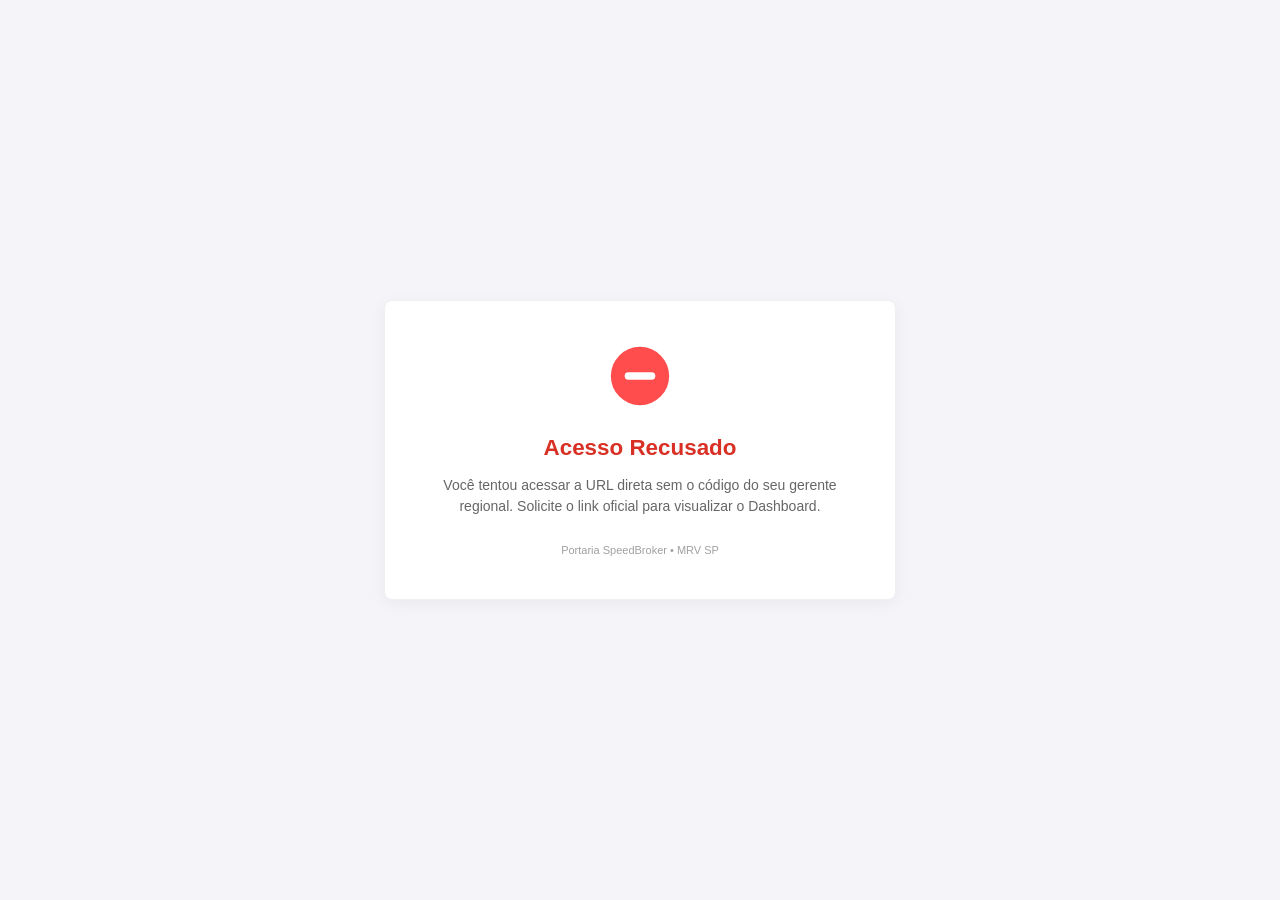
==== index.html @ 3624c4ff "Refactor HTML structure and styling for authentication" ====
<!DOCTYPE html>
<html lang="pt-br" class="notranslate">
<head>
    <meta charset="UTF-8">
    <meta name="google" content="notranslate">
    <meta name="viewport" content="width=device-width, initial-scale=1.0">
    <title>SpeedBroker MRV — Autenticação</title>
    <style>
        :root {
            --mrv-verde: #004d24;
            --mrv-laranja: #f37021;
            --mrv-cinza: #f4f4f9;
        }

        body {
            font-family: Arial, sans-serif;
            background-color: var(--mrv-cinza);
            display: flex;
            justify-content: center;
            align-items: center;
            height: 100vh;
            margin: 0;
        }

        .card-seguranca {
            max-width: 450px;
            width: 90%;
            background: white;
            padding: 40px 30px;
            border-radius: 8px;
            box-shadow: 0 4px 15px rgba(0,0,0,0.05);
            text-align: center;
            border: 1px solid #eef0f2;
            transition: all 0.3s ease;
        }

        .spinner {
            width: 50px;
            height: 50px;
            border: 5px solid #f3f3f3;
            border-top: 5px solid var(--mrv-verde);
            border-radius: 50%;
            animation: spin 1s linear infinite;
            margin: 0 auto 20px auto;
        }

        @keyframes spin {
            0% { transform: rotate(0deg); }
            100% { transform: rotate(360deg); }
        }

        h2 {
            margin-top: 15px;
            margin-bottom: 10px;
            font-size: 1.4rem;
        }

        p {
            color: #666;
            font-size: 14px;
            line-height: 1.5;
            margin-bottom: 0;
        }
    </style>
</head>
<body>

    <div class="card-seguranca" id="painel-status">
        <div class="spinner"></div>
        <h2 style="color: var(--mrv-verde);">Verificando Credenciais...</h2>
        <p>Conectando à portaria de segurança SpeedBroker MRV.</p>
    </div>

    <script>
        function obterParametroUrl(nome) {
            var regex = new RegExp('[\\?&]' + nome + '=([^&#]*)');
            var resultados = regex.exec(location.search);
            return resultados === null ? '' : decodeURIComponent(resultados[1].replace(/\+/g, ' '));
        }

        // Captura o código "?ref=" da URL
        const ref = obterParametroUrl('ref');
        const painel = document.getElementById('painel-status');

        if (ref) {
            // Cenário A: Possui o código. Avisa o usuário e redireciona para a tela principal
            painel.innerHTML = `
                <div class="spinner" style="border-top-color: var(--mrv-laranja);"></div>
                <h2 style="color: var(--mrv-verde);">Acesso Identificado!</h2>
                <p>Carregando o painel de residenciais da MRV SP...</p>
            `;
            
            // Aguarda 1.2 segundos para dar um feedback visual profissional e redireciona
            setTimeout(() => {
                window.location.href = `desktop.html?ref=${ref}`;
            }, 1200);

        } else {
            // Cenário B: Tentou burlar ou acessar a URL pura. Bloqueia na hora!
            painel.innerHTML = `
                <div id="icone-erro" style="margin-bottom: 20px;">
                    <svg width="70" height="70" viewBox="0 0 24 24" fill="none" xmlns="http://www.w3.org/2000/svg">
                        <circle cx="12" cy="12" r="10" fill="#ff4d4d"/>
                        <path d="M8 12H16" stroke="white" stroke-width="2.5" stroke-linecap="round"/>
                    </svg>
                </div>
                <h2 style="color: #d93025;">Acesso Recusado</h2>
                <p>Você tentou acessar a URL direta sem o código do seu gerente regional. Solicite o link oficial para visualizar o Dashboard.</p>
                <p style="color: #a0a0a0; font-size: 11px; margin-top: 25px;">Portaria SpeedBroker • MRV SP</p>
            `;
        }
    </script>
</body>
</html>
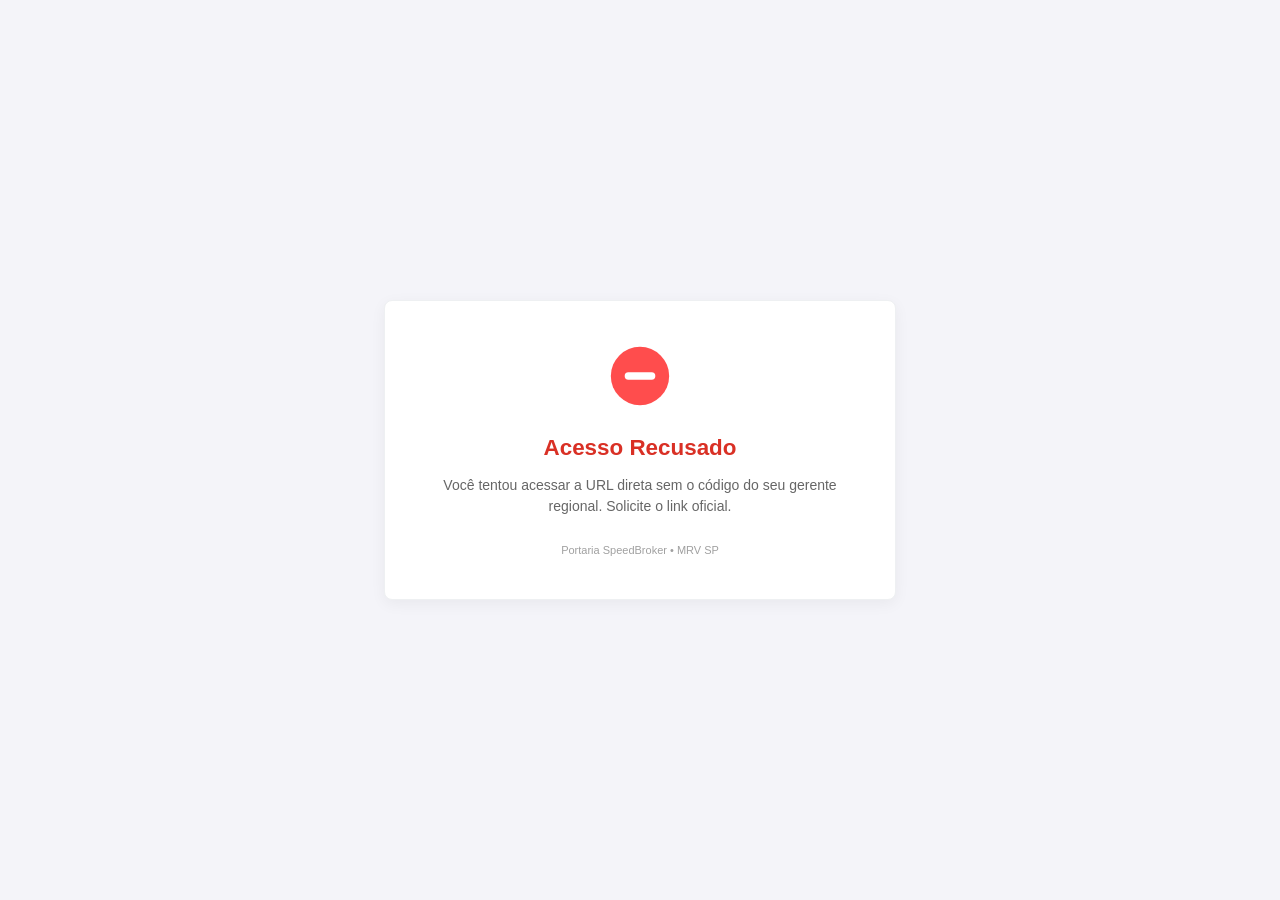
==== commit cc03aa25: "Refactor access control logic in index.html" ====
--- a/index.html
+++ b/index.html
@@ -72,31 +72,75 @@
     </div>
 
     <script>
+        // SUAS CONFIGURAÇÕES - Cole aqui a URL exata do seu Web App do Google Apps Script
+        const URL_API_GOOGLE = "COLE_AQUI_A_URL_DO_SEU_WEB_APP";
+
         function obterParametroUrl(nome) {
             var regex = new RegExp('[\\?&]' + nome + '=([^&#]*)');
             var resultados = regex.exec(location.search);
             return resultados === null ? '' : decodeURIComponent(resultados[1].replace(/\+/g, ' '));
         }
 
-        // Captura o código "?ref=" da URL
         const ref = obterParametroUrl('ref');
         const painel = document.getElementById('painel-status');
 
-        if (ref) {
-            // Cenário A: Possui o código. Avisa o usuário e redireciona para a tela principal
-            painel.innerHTML = `
-                <div class="spinner" style="border-top-color: var(--mrv-laranja);"></div>
-                <h2 style="color: var(--mrv-verde);">Acesso Identificado!</h2>
-                <p>Carregando o painel de residenciais da MRV SP...</p>
-            `;
-            
-            // Aguarda 1.2 segundos para dar um feedback visual profissional e redireciona
-            setTimeout(() => {
-                window.location.href = `desktop.html?ref=${ref}`;
-            }, 1200);
+        if (!ref) {
+            // Cenário A: Sem código na URL -> Bloqueio imediato
+            exibirAcessoRecusado("Acesso Recusado", "Você tentou acessar a URL direta sem o código do seu gerente regional. Solicite o link oficial.");
+        } else {
+            // Cenário B: Possui código -> Vamos verificar a memória do navegador (localStorage)
+            const hoje = new Date().toISOString().slice(0, 10); // Formato: AAAA-MM-DD
+            const chaveChaveiro = `mrv_acesso_${ref}`;
+            const jaAcessouHoje = localStorage.getItem(chaveChaveiro);
 
-        } else {
-            // Cenário B: Tentou burlar ou acessar a URL pura. Bloqueia na hora!
+            if (jaAcessouHoje === hoje) {
+                // Já acessou hoje! Libera direto SEM registrar nova linha na planilha
+                painel.innerHTML = `
+                    <div class="spinner" style="border-top-color: var(--mrv-laranja);"></div>
+                    <h2 style="color: var(--mrv-verde);">Bem-vindo de volta!</h2>
+                    <p>Sua sessão está ativa. Redirecionando para o painel...</p>
+                `;
+                setTimeout(() => {
+                    window.location.href = `desktop.html?ref=${ref}`;
+                }, 1000);
+            } else {
+                // Primeiro acesso do dia! Precisamos validar no Google Apps Script e registrar o acesso
+                painel.innerHTML = `
+                    <div class="spinner"></div>
+                    <h2 style="color: var(--mrv-verde);">Registrando Primeiro Acesso...</h2>
+                    <p>Validando suas cotas de visualização com o servidor.</p>
+                `;
+
+                // Faz a chamada para o Google Sheets para computar o acesso
+                fetch(`${URL_API_GOOGLE}?ref=${ref}`)
+                    .then(response => response.json())
+                    .then(dados => {
+                        if (dados.status === "autorizado") {
+                            // Salva na memória do navegador para não repetir o registro hoje
+                            localStorage.setItem(chaveChaveiro, hoje);
+                            
+                            painel.innerHTML = `
+                                <div class="spinner" style="border-top-color: var(--mrv-laranja);"></div>
+                                <h2 style="color: var(--mrv-verde);">Acesso Autorizado!</h2>
+                                <p>Carregando o painel de residenciais...</p>
+                            `;
+                            setTimeout(() => {
+                                window.location.href = `desktop.html?ref=${ref}`;
+                            }, 1000);
+                        } else {
+                            exibirAcessoRecusado("Acesso Recusado", dados.reason || "Código de gerente inválido ou cota esgotada.");
+                        }
+                    })
+                    .catch(erro => {
+                        // Tratamento caso esteja rodando localmente (CORS) ou dê erro de rede
+                        console.error("Erro na validação:", erro);
+                        // Para não travar seus testes locais, se der erro de rede mas tiver ref, vamos deixar passar
+                        window.location.href = `desktop.html?ref=${ref}`;
+                    });
+            }
+        }
+
+        function exibirAcessoRecusado(titulo, mensagem) {
             painel.innerHTML = `
                 <div id="icone-erro" style="margin-bottom: 20px;">
                     <svg width="70" height="70" viewBox="0 0 24 24" fill="none" xmlns="http://www.w3.org/2000/svg">
@@ -104,8 +148,8 @@
                         <path d="M8 12H16" stroke="white" stroke-width="2.5" stroke-linecap="round"/>
                     </svg>
                 </div>
-                <h2 style="color: #d93025;">Acesso Recusado</h2>
-                <p>Você tentou acessar a URL direta sem o código do seu gerente regional. Solicite o link oficial para visualizar o Dashboard.</p>
+                <h2 style="color: #d93025;">${titulo}</h2>
+                <p>${mensagem}</p>
                 <p style="color: #a0a0a0; font-size: 11px; margin-top: 25px;">Portaria SpeedBroker • MRV SP</p>
             `;
         }
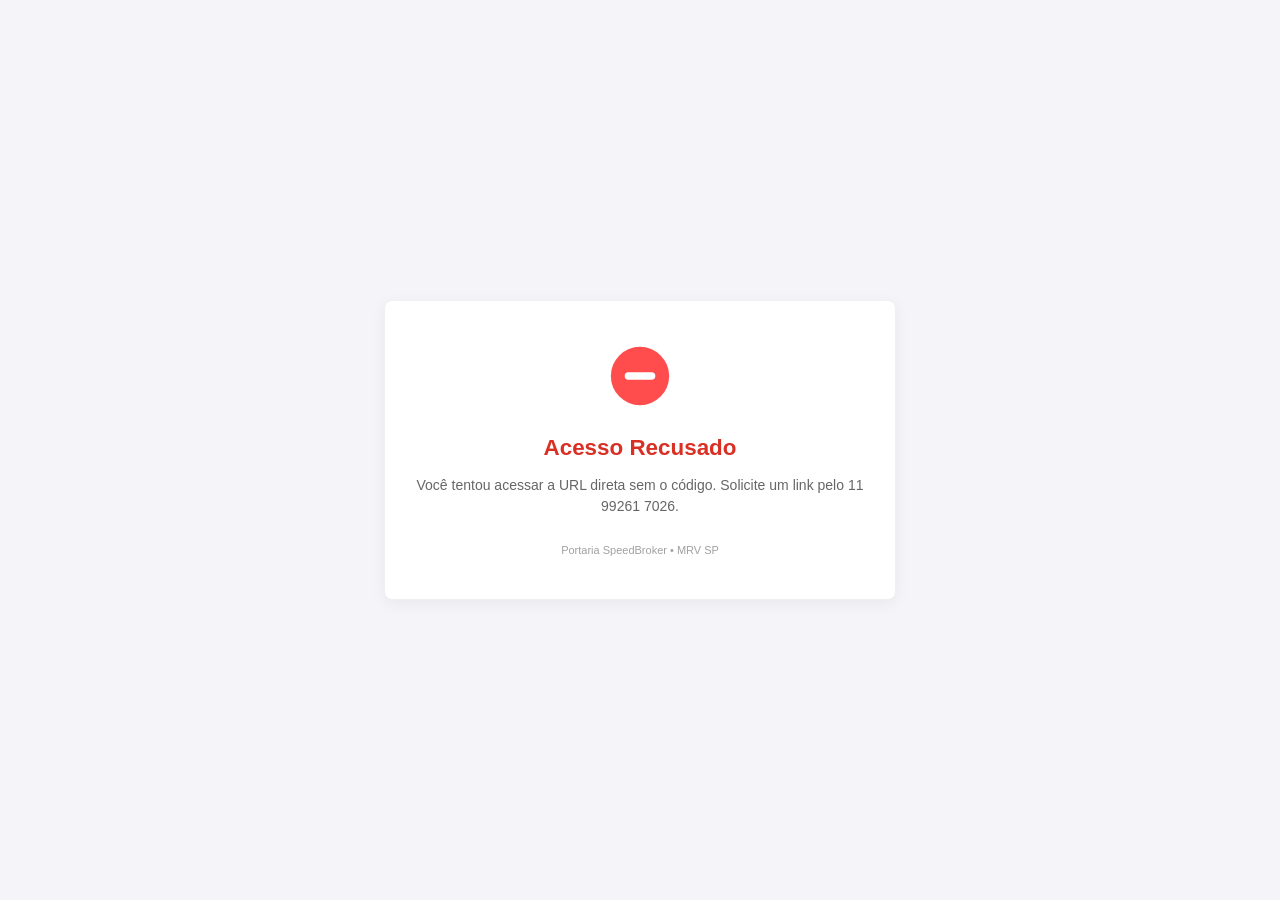
==== commit bb71f8ee: "Update index.html" ====
--- a/index.html
+++ b/index.html
@@ -4,7 +4,7 @@
     <meta charset="UTF-8">
     <meta name="google" content="notranslate">
     <meta name="viewport" content="width=device-width, initial-scale=1.0">
-    <title>SpeedBroker MRV — Autenticação</title>
+    <title>SpeedBroker — Autenticação</title>
     <style>
         :root {
             --mrv-verde: #004d24;
@@ -72,8 +72,8 @@
     </div>
 
     <script>
-        // SUAS CONFIGURAÇÕES - Cole aqui a URL exata do seu Web App do Google Apps Script
-        const URL_API_GOOGLE = "COLE_AQUI_A_URL_DO_SEU_WEB_APP";
+        // Insira aqui a URL do seu Web App atualizado do Google Apps Script
+        const URL_API_GOOGLE = "https://script.google.com/macros/s/AKfycbycqOwW3k1okKJVLiH4M0Kx5ABoCVqDZikE7bBw6xBRLqjRR7I05NE6ZjzpX--dHA/exec";
 
         function obterParametroUrl(nome) {
             var regex = new RegExp('[\\?&]' + nome + '=([^&#]*)');
@@ -81,66 +81,52 @@
             return resultados === null ? '' : decodeURIComponent(resultados[1].replace(/\+/g, ' '));
         }
 
+        function obterOuCriarIdentificadorMaquina() {
+            let idMaquina = localStorage.getItem('SpeedBroker_dispositivo_id');
+            if (!idMaquina) {
+                idMaquina = 'usr_' + Date.now() + '_' + Math.random().toString(36).substr(2, 9);
+                localStorage.setItem('SpeedBroker_dispositivo_id', idMaquina);
+            }
+            return idMaquina;
+        }
+
         const ref = obterParametroUrl('ref');
         const painel = document.getElementById('painel-status');
 
         if (!ref) {
-            // Cenário A: Sem código na URL -> Bloqueio imediato
-            exibirAcessoRecusado("Acesso Recusado", "Você tentou acessar a URL direta sem o código do seu gerente regional. Solicite o link oficial.");
+            exibirAcessoRecusado("Acesso Recusado", "Você tentou acessar a URL direta sem o código. Solicite um link pelo 11 99261 7026.");
         } else {
-            // Cenário B: Possui código -> Vamos verificar a memória do navegador (localStorage)
-            const hoje = new Date().toISOString().slice(0, 10); // Formato: AAAA-MM-DD
-            const chaveChaveiro = `mrv_acesso_${ref}`;
-            const jaAcessouHoje = localStorage.getItem(chaveChaveiro);
+            const userID = obterOuCriarIdentificadorMaquina();
 
-            if (jaAcessouHoje === hoje) {
-                // Já acessou hoje! Libera direto SEM registrar nova linha na planilha
-                painel.innerHTML = `
-                    <div class="spinner" style="border-top-color: var(--mrv-laranja);"></div>
-                    <h2 style="color: var(--mrv-verde);">Bem-vindo de volta!</h2>
-                    <p>Sua sessão está ativa. Redirecionando para o painel...</p>
-                `;
-                setTimeout(() => {
-                    window.location.href = `desktop.html?ref=${ref}`;
-                }, 1000);
-            } else {
-                // Primeiro acesso do dia! Precisamos validar no Google Apps Script e registrar o acesso
-                painel.innerHTML = `
-                    <div class="spinner"></div>
-                    <h2 style="color: var(--mrv-verde);">Registrando Primeiro Acesso...</h2>
-                    <p>Validando suas cotas de visualização com o servidor.</p>
-                `;
+            painel.innerHTML = `
+                <div class="spinner"></div>
+                <h2 style="color: var(--mrv-verde);">Validando Acesso...</h2>
+                <p>Verificando integridade das cotas digitais do dispositivo.</p>
+            `;
 
-                // Faz a chamada para o Google Sheets para computar o acesso
-                fetch(`${URL_API_GOOGLE}?ref=${ref}`)
-                    .then(response => response.json())
-                    .then(dados => {
-                        if (dados.status === "autorizado") {
-                            // Salva na memória do navegador para não repetir o registro hoje
-                            localStorage.setItem(chaveChaveiro, hoje);
-                            
-                            painel.innerHTML = `
-                                <div class="spinner" style="border-top-color: var(--mrv-laranja);"></div>
-                                <h2 style="color: var(--mrv-verde);">Acesso Autorizado!</h2>
-                                <p>Carregando o painel de residenciais...</p>
-                            `;
-                            setTimeout(() => {
-                                window.location.href = `desktop.html?ref=${ref}`;
-                            }, 1000);
-                        } else {
-                            exibirAcessoRecusado("Acesso Recusado", dados.reason || "Código de gerente inválido ou cota esgotada.");
-                        }
-                    })
-                    .catch(erro => {
-                        // Tratamento caso esteja rodando localmente (CORS) ou dê erro de rede
-                        console.error("Erro na validação:", erro);
-                        // Para não travar seus testes locais, se der erro de rede mas tiver ref, vamos deixar passar
-                        window.location.href = `desktop.html?ref=${ref}`;
-                    });
-            }
+            fetch(`${URL_API_GOOGLE}?ref=${ref}&userID=${userID}`)
+                .then(response => response.json())
+                .then(dados => {
+                    if (dados.status === "autorizado") {
+                        painel.innerHTML = `
+                            <div class="spinner" style="border-top-color: var(--mrv-laranja);"></div>
+                            <h2 style="color: var(--mrv-verde);">Acesso Autorizado!</h2>
+                            <p>Carregando o painel de residenciais...</p>
+                        `;
+                        setTimeout(() => {
+                            window.location.href = `desktop.html?ref=${ref}&userID=${userID}`;
+                        }, 1200);
+                    } else {
+                        exibirAcessoRecusado("Acesso Recusado", dados.reason || "Cota esgotada ou link inválido.");
+                    }
+                })
+                .catch(erro => {
+                    console.error("Erro de rede:", erro);
+                    window.location.href = `desktop.html?ref=${ref}&userID=${userID}`;
+                });
         }
 
-        function exibirAcessoRecusado(titulo, mensagem) {
+        function exibirAcessoRecusado(titulo, message) {
             painel.innerHTML = `
                 <div id="icone-erro" style="margin-bottom: 20px;">
                     <svg width="70" height="70" viewBox="0 0 24 24" fill="none" xmlns="http://www.w3.org/2000/svg">
@@ -149,7 +135,7 @@
                     </svg>
                 </div>
                 <h2 style="color: #d93025;">${titulo}</h2>
-                <p>${mensagem}</p>
+                <p>${message}</p>
                 <p style="color: #a0a0a0; font-size: 11px; margin-top: 25px;">Portaria SpeedBroker • MRV SP</p>
             `;
         }
